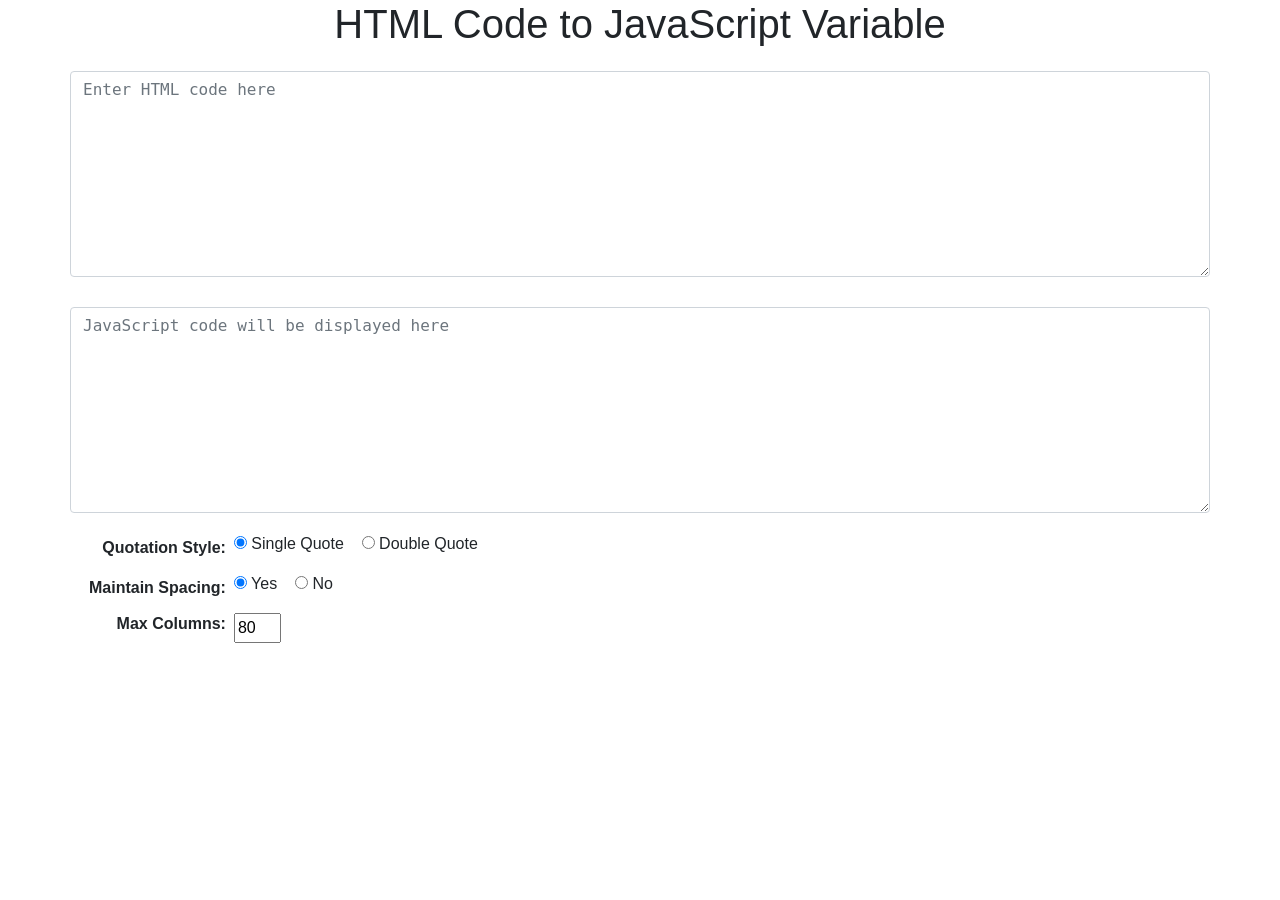
==== html2js/index.html @ bd0a7182 "Added html2js project" ====
<!DOCTYPE html>
<html lang="en"></html>
<head>
	<meta charset="UTF-8"> 
	<link rel="stylesheet" href="https://stackpath.bootstrapcdn.com/bootstrap/4.3.1/css/bootstrap.min.css" integrity="sha384-ggOyR0iXCbMQv3Xipma34MD+dH/1fQ784/j6cY/iJTQUOhcWr7x9JvoRxT2MZw1T" crossorigin="anonymous">
	<title>HTML to JavaScript Variable</title>
	<link rel="stylesheet" href="style.css">
</style>
</head>
<body>
	<h1 class="text-center">HTML Code to JavaScript Variable</h1>
	<div class="container">
		<div class="row">
			<textarea id="html" placeholder="Enter HTML code here" class="form-control col-xs-12" rows="8"></textarea>
		
		</div>
		<div class="row">
			<textarea id="js" placeholder="JavaScript code will be displayed here" class="form-control col-xs-12" rows="8"></textarea>
		</div>

		<table id="table-options">
			<tr>
				<th class="text-right">
					Quotation Style:
				</th>
				<td>
					<label>
						<input type="radio" checked name="quote" value="'">
						Single Quote
					</label>
					&nbsp;&nbsp;
					<label>
						<input type="radio" name="quote" value='"'>
						Double Quote
					</label>
				</td>
			</tr>
			<tr>
				<th class="text-right">
					Maintain Spacing:
				</th>
				<td>
					<label>
						<input type="radio" checked name="spacing" value="true">
						Yes
					</label>
					&nbsp;&nbsp;
					<label>
						<input type="radio" name="spacing" value="false">
						No
					</label>
				</td>
			</tr>
			<tr>
				<th class="text-right">
					<label for="max-cols">Max Columns:</label>
				</th>
				<td>
					<input type="text" id="max-cols" name="maxcols" value="80" size="3">
				</td>
			</tr>
		</table>

		<div id="alert-box" class="alert alert-warning" role="alert">
			Max columns is invalid.  Must be an integer greater than 15.
		</div>

	</div>

	<script src="https://code.jquery.com/jquery-3.3.1.slim.min.js" integrity="sha384-q8i/X+965DzO0rT7abK41JStQIAqVgRVzpbzo5smXKp4YfRvH+8abtTE1Pi6jizo" crossorigin="anonymous"></script>
	<script src="https://cdnjs.cloudflare.com/ajax/libs/popper.js/1.14.7/umd/popper.min.js" integrity="sha384-UO2eT0CpHqdSJQ6hJty5KVphtPhzWj9WO1clHTMGa3JDZwrnQq4sF86dIHNDz0W1" crossorigin="anonymous"></script>
	<script src="https://stackpath.bootstrapcdn.com/bootstrap/4.3.1/js/bootstrap.min.js" integrity="sha384-JjSmVgyd0p3pXB1rRibZUAYoIIy6OrQ6VrjIEaFf/nJGzIxFDsf4x0xIM+B07jRM" crossorigin="anonymous"></script>	

	<script src="index.js"></script>
</script>
</body>
</html>
---- html2js/style.css ----
#alert-box {
	display: none;
	margin-top: 20px;
}
.container-fluid {
	margin: 10px 5px;
}
#table-options th, td {
	padding: 4px;
}
textarea {
	box-sizing: border-box;
	font-family: "Lucida Console", Monaco, monospace;
	margin: 15px 0;
}
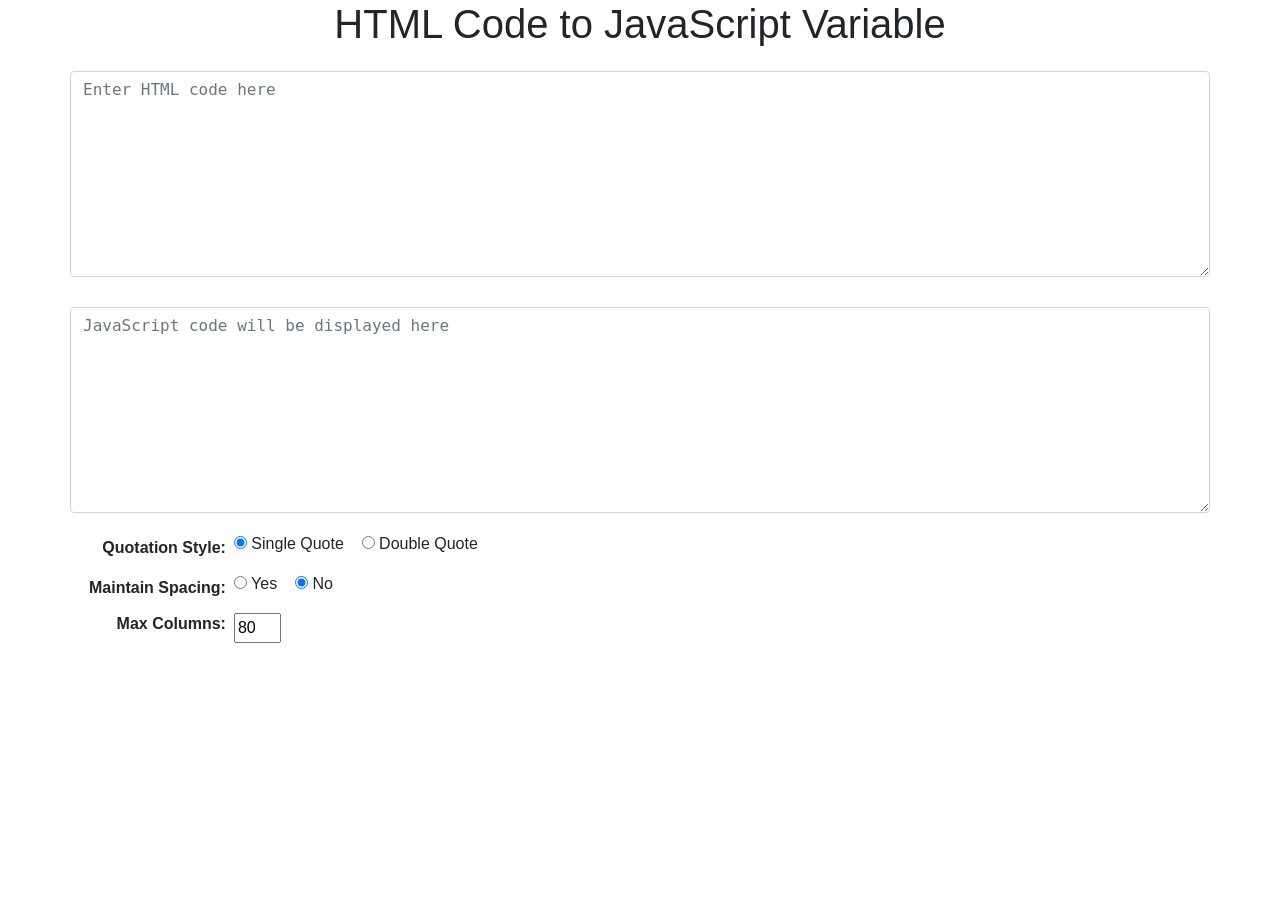
==== commit 4dc5ff76: "Made no spacing default" ====
--- a/html2js/index.html
+++ b/html2js/index.html
@@ -41,12 +41,12 @@
 				</th>
 				<td>
 					<label>
-						<input type="radio" checked name="spacing" value="true">
+						<input type="radio" name="spacing" value="true">
 						Yes
 					</label>
 					&nbsp;&nbsp;
 					<label>
-						<input type="radio" name="spacing" value="false">
+						<input type="radio" checked name="spacing" value="false">
 						No
 					</label>
 				</td>
